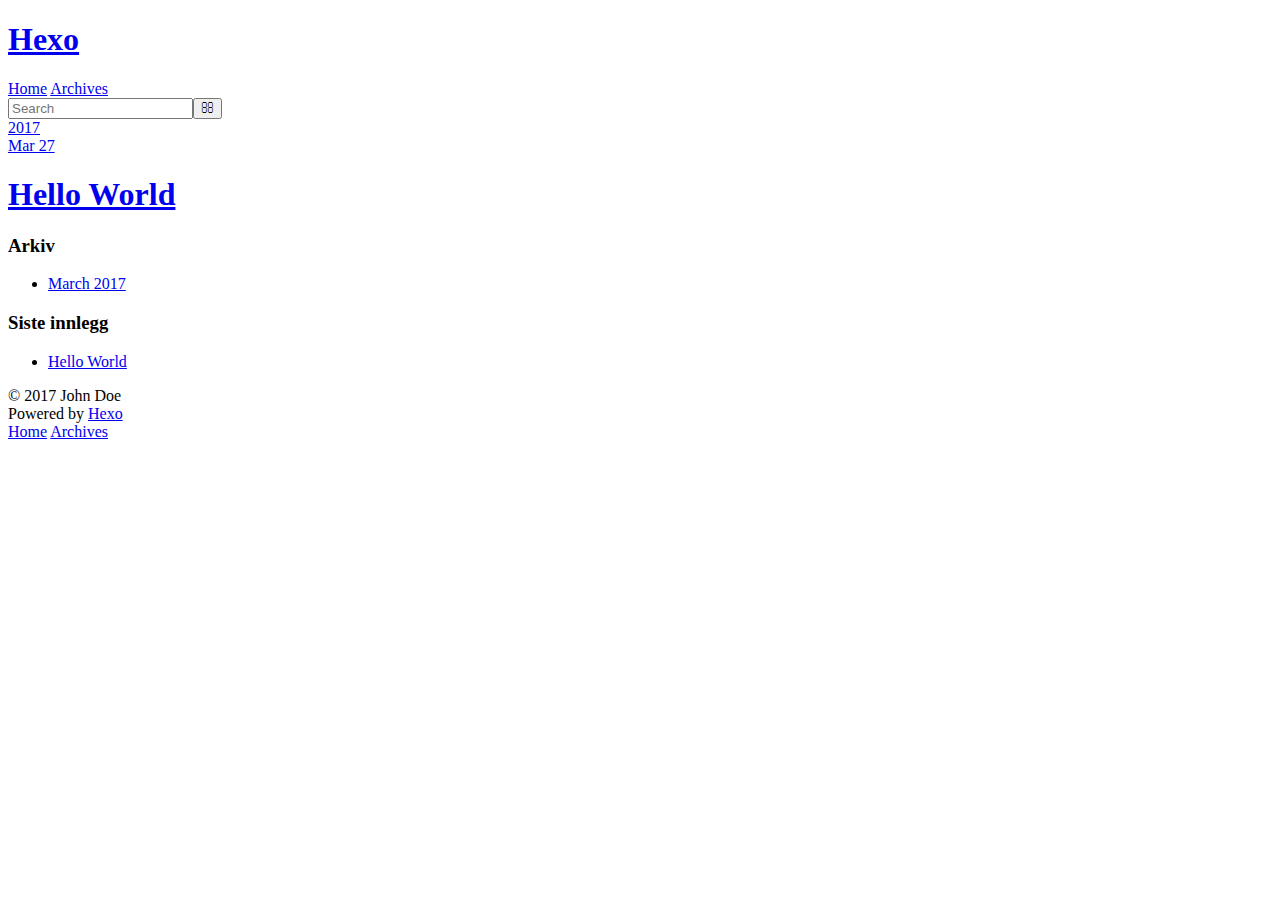
==== archives/index.html @ 89b9bdee "Site updated: 2017-03-27 18:50:44" ====
<!DOCTYPE html>
<html>
<head>
  <meta charset="utf-8">
  
  <title>Arkiv | Hexo</title>
  <meta name="viewport" content="width=device-width, initial-scale=1, maximum-scale=1">
  <meta property="og:type" content="website">
<meta property="og:title" content="Hexo">
<meta property="og:url" content="https://coderabbit7.github.io/ZYLing/archives/index.html">
<meta property="og:site_name" content="Hexo">
<meta name="twitter:card" content="summary">
<meta name="twitter:title" content="Hexo">
  
    <link rel="alternate" href="/atom.xml" title="Hexo" type="application/atom+xml">
  
  
    <link rel="icon" href="/favicon.png">
  
  
    <link href="//fonts.googleapis.com/css?family=Source+Code+Pro" rel="stylesheet" type="text/css">
  
  <link rel="stylesheet" href="/css/style.css">
  

</head>

<body>
  <div id="container">
    <div id="wrap">
      <header id="header">
  <div id="banner"></div>
  <div id="header-outer" class="outer">
    <div id="header-title" class="inner">
      <h1 id="logo-wrap">
        <a href="/" id="logo">Hexo</a>
      </h1>
      
    </div>
    <div id="header-inner" class="inner">
      <nav id="main-nav">
        <a id="main-nav-toggle" class="nav-icon"></a>
        
          <a class="main-nav-link" href="/">Home</a>
        
          <a class="main-nav-link" href="/archives">Archives</a>
        
      </nav>
      <nav id="sub-nav">
        
          <a id="nav-rss-link" class="nav-icon" href="/atom.xml" title="RSS Feed"></a>
        
        <a id="nav-search-btn" class="nav-icon" title="Søk"></a>
      </nav>
      <div id="search-form-wrap">
        <form action="//google.com/search" method="get" accept-charset="UTF-8" class="search-form"><input type="search" name="q" results="0" class="search-form-input" placeholder="Search"><button type="submit" class="search-form-submit">&#xF002;</button><input type="hidden" name="sitesearch" value="https://coderabbit7.github.io/ZYLing"></form>
      </div>
    </div>
  </div>
</header>
      <div class="outer">
        <section id="main">
  
  
    
    
      
      
      <section class="archives-wrap">
        <div class="archive-year-wrap">
          <a href="/archives/2017" class="archive-year">2017</a>
        </div>
        <div class="archives">
    
    <article class="archive-article archive-type-post">
  <div class="archive-article-inner">
    <header class="archive-article-header">
      <a href="/2017/03/27/hello-world/" class="archive-article-date">
  <time datetime="2017-03-27T09:04:21.000Z" itemprop="datePublished">Mar 27</time>
</a>
      
  
    <h1 itemprop="name">
      <a class="archive-article-title" href="/2017/03/27/hello-world/">Hello World</a>
    </h1>
  

    </header>
  </div>
</article>
  
  
    </div></section>
  

</section>
        
          <aside id="sidebar">
  
    

  
    

  
    
  
    
  <div class="widget-wrap">
    <h3 class="widget-title">Arkiv</h3>
    <div class="widget">
      <ul class="archive-list"><li class="archive-list-item"><a class="archive-list-link" href="/archives/2017/03/">March 2017</a></li></ul>
    </div>
  </div>


  
    
  <div class="widget-wrap">
    <h3 class="widget-title">Siste innlegg</h3>
    <div class="widget">
      <ul>
        
          <li>
            <a href="/2017/03/27/hello-world/">Hello World</a>
          </li>
        
      </ul>
    </div>
  </div>

  
</aside>
        
      </div>
      <footer id="footer">
  
  <div class="outer">
    <div id="footer-info" class="inner">
      &copy; 2017 John Doe<br>
      Powered by <a href="http://hexo.io/" target="_blank">Hexo</a>
    </div>
  </div>
</footer>
    </div>
    <nav id="mobile-nav">
  
    <a href="/" class="mobile-nav-link">Home</a>
  
    <a href="/archives" class="mobile-nav-link">Archives</a>
  
</nav>
    

<script src="//ajax.googleapis.com/ajax/libs/jquery/2.0.3/jquery.min.js"></script>


  <link rel="stylesheet" href="/fancybox/jquery.fancybox.css">
  <script src="/fancybox/jquery.fancybox.pack.js"></script>


<script src="/js/script.js"></script>

  </div>
</body>
</html>
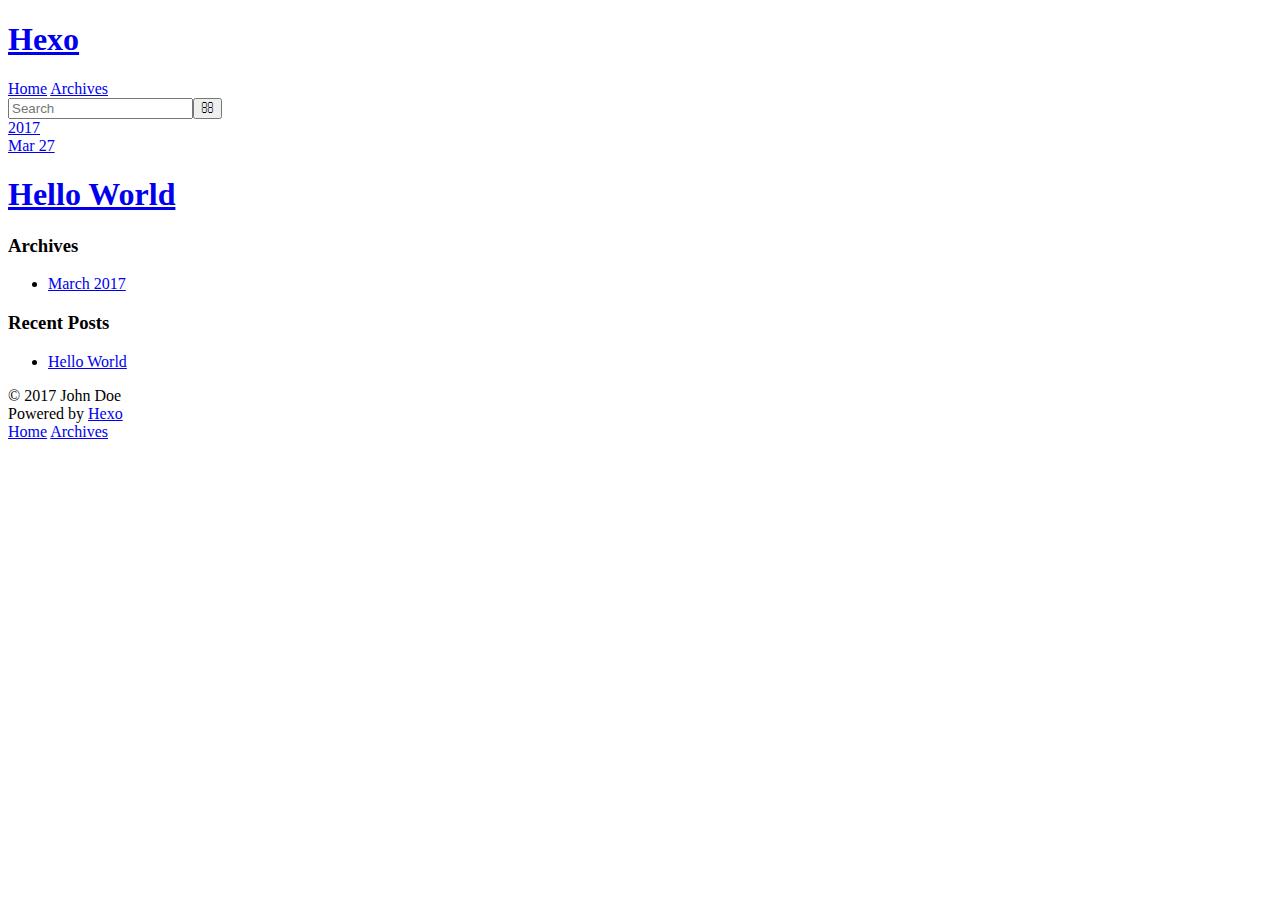
==== commit 836027ae: "Site updated: 2017-03-27 19:07:23" ====
--- a/archives/index.html
+++ b/archives/index.html
@@ -3,7 +3,7 @@
 <head>
   <meta charset="utf-8">
   
-  <title>Arkiv | Hexo</title>
+  <title>Archives | Hexo</title>
   <meta name="viewport" content="width=device-width, initial-scale=1, maximum-scale=1">
   <meta property="og:type" content="website">
 <meta property="og:title" content="Hexo">
@@ -20,7 +20,7 @@
   
     <link href="//fonts.googleapis.com/css?family=Source+Code+Pro" rel="stylesheet" type="text/css">
   
-  <link rel="stylesheet" href="/css/style.css">
+  <link rel="stylesheet" href="ZYLing/css/style.css">
   
 
 </head>
@@ -33,7 +33,7 @@
   <div id="header-outer" class="outer">
     <div id="header-title" class="inner">
       <h1 id="logo-wrap">
-        <a href="/" id="logo">Hexo</a>
+        <a href="ZYLing/" id="logo">Hexo</a>
       </h1>
       
     </div>
@@ -41,16 +41,16 @@
       <nav id="main-nav">
         <a id="main-nav-toggle" class="nav-icon"></a>
         
-          <a class="main-nav-link" href="/">Home</a>
+          <a class="main-nav-link" href="ZYLing/">Home</a>
         
-          <a class="main-nav-link" href="/archives">Archives</a>
+          <a class="main-nav-link" href="ZYLing/archives">Archives</a>
         
       </nav>
       <nav id="sub-nav">
         
           <a id="nav-rss-link" class="nav-icon" href="/atom.xml" title="RSS Feed"></a>
         
-        <a id="nav-search-btn" class="nav-icon" title="Søk"></a>
+        <a id="nav-search-btn" class="nav-icon" title="Search"></a>
       </nav>
       <div id="search-form-wrap">
         <form action="//google.com/search" method="get" accept-charset="UTF-8" class="search-form"><input type="search" name="q" results="0" class="search-form-input" placeholder="Search"><button type="submit" class="search-form-submit">&#xF002;</button><input type="hidden" name="sitesearch" value="https://coderabbit7.github.io/ZYLing"></form>
@@ -68,20 +68,20 @@
       
       <section class="archives-wrap">
         <div class="archive-year-wrap">
-          <a href="/archives/2017" class="archive-year">2017</a>
+          <a href="ZYLing/archives/2017" class="archive-year">2017</a>
         </div>
         <div class="archives">
     
     <article class="archive-article archive-type-post">
   <div class="archive-article-inner">
     <header class="archive-article-header">
-      <a href="/2017/03/27/hello-world/" class="archive-article-date">
+      <a href="ZYLing/2017/03/27/hello-world/" class="archive-article-date">
   <time datetime="2017-03-27T09:04:21.000Z" itemprop="datePublished">Mar 27</time>
 </a>
       
   
     <h1 itemprop="name">
-      <a class="archive-article-title" href="/2017/03/27/hello-world/">Hello World</a>
+      <a class="archive-article-title" href="ZYLing/2017/03/27/hello-world/">Hello World</a>
     </h1>
   
 
@@ -107,9 +107,9 @@
   
     
   <div class="widget-wrap">
-    <h3 class="widget-title">Arkiv</h3>
+    <h3 class="widget-title">Archives</h3>
     <div class="widget">
-      <ul class="archive-list"><li class="archive-list-item"><a class="archive-list-link" href="/archives/2017/03/">March 2017</a></li></ul>
+      <ul class="archive-list"><li class="archive-list-item"><a class="archive-list-link" href="ZYLing/archives/2017/03/">March 2017</a></li></ul>
     </div>
   </div>
 
@@ -117,12 +117,12 @@
   
     
   <div class="widget-wrap">
-    <h3 class="widget-title">Siste innlegg</h3>
+    <h3 class="widget-title">Recent Posts</h3>
     <div class="widget">
       <ul>
         
           <li>
-            <a href="/2017/03/27/hello-world/">Hello World</a>
+            <a href="ZYLing/2017/03/27/hello-world/">Hello World</a>
           </li>
         
       </ul>
@@ -145,9 +145,9 @@
     </div>
     <nav id="mobile-nav">
   
-    <a href="/" class="mobile-nav-link">Home</a>
+    <a href="ZYLing/" class="mobile-nav-link">Home</a>
   
-    <a href="/archives" class="mobile-nav-link">Archives</a>
+    <a href="ZYLing/archives" class="mobile-nav-link">Archives</a>
   
 </nav>
     
@@ -155,11 +155,11 @@
 <script src="//ajax.googleapis.com/ajax/libs/jquery/2.0.3/jquery.min.js"></script>
 
 
-  <link rel="stylesheet" href="/fancybox/jquery.fancybox.css">
-  <script src="/fancybox/jquery.fancybox.pack.js"></script>
+  <link rel="stylesheet" href="ZYLing/fancybox/jquery.fancybox.css">
+  <script src="ZYLing/fancybox/jquery.fancybox.pack.js"></script>
 
 
-<script src="/js/script.js"></script>
+<script src="ZYLing/js/script.js"></script>
 
   </div>
 </body>
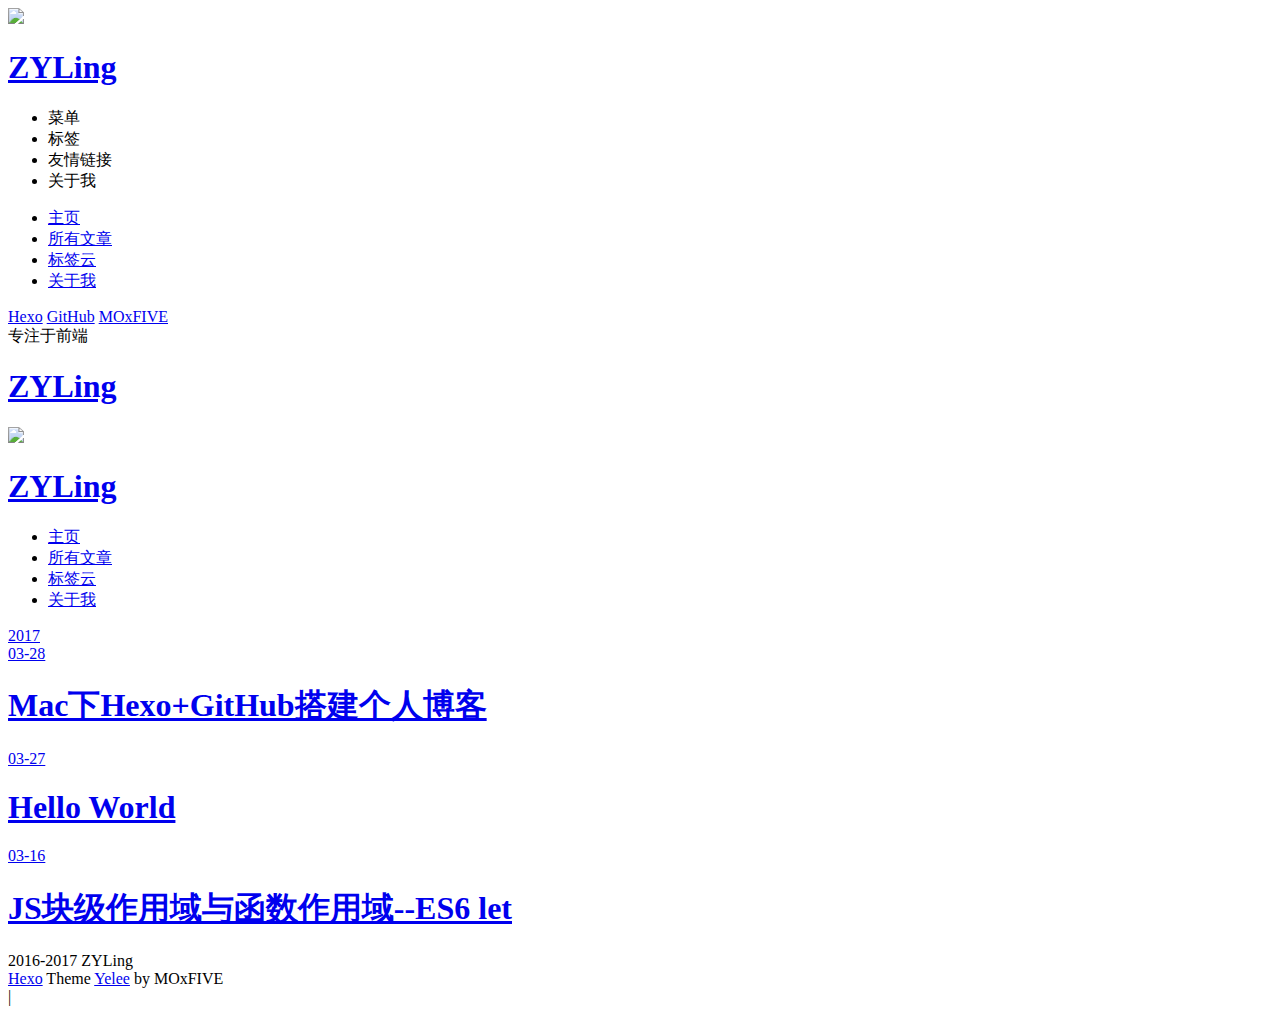
==== commit 6184a030: "Site updated: 2017-03-28 17:02:17" ====
--- a/archives/index.html
+++ b/archives/index.html
@@ -1,65 +1,258 @@
 <!DOCTYPE html>
-<html>
+<html >
 <head>
-  <meta charset="utf-8">
-  
-  <title>Archives | Hexo</title>
-  <meta name="viewport" content="width=device-width, initial-scale=1, maximum-scale=1">
-  <meta property="og:type" content="website">
-<meta property="og:title" content="Hexo">
+
+    <!--[if lt IE 9]>
+        <style>body {display: none; background: none !important} </style>
+        <meta http-equiv="Refresh" Content="0; url=//outdatedbrowser.com/" />
+    <![endif]-->
+
+<meta charset="utf-8">
+<meta http-equiv="X-UA-Compatible" content="IE=edge, chrome=1" />
+<meta name="viewport" content="width=device-width, initial-scale=1, maximum-scale=1, user-scalable=no">
+<meta name="format-detection" content="telephone=no" />
+<meta name="author" content="ZYLing" />
+
+
+
+<meta property="og:type" content="website">
+<meta property="og:title" content="ZYLing Bolg">
 <meta property="og:url" content="https://coderabbit7.github.io/ZYLing/archives/index.html">
-<meta property="og:site_name" content="Hexo">
+<meta property="og:site_name" content="ZYLing Bolg">
 <meta name="twitter:card" content="summary">
-<meta name="twitter:title" content="Hexo">
-  
-    <link rel="alternate" href="/atom.xml" title="Hexo" type="application/atom+xml">
-  
-  
-    <link rel="icon" href="/favicon.png">
-  
-  
-    <link href="//fonts.googleapis.com/css?family=Source+Code+Pro" rel="stylesheet" type="text/css">
-  
-  <link rel="stylesheet" href="ZYLing/css/style.css">
-  
+<meta name="twitter:title" content="ZYLing Bolg">
+
+<link rel="apple-touch-icon" href= "/apple-touch-icon.png">
+
+
+    <link rel="alternate" href="/atom.xml" title="ZYLing Bolg" type="application/atom+xml">
+
+
+
+    <link rel="shortcut icon" href="/favicon.png">
+
+
+
+    <link href="//cdn.bootcss.com/animate.css/3.5.1/animate.min.css" rel="stylesheet">
+
+
+
+    <link href="//cdn.bootcss.com/fancybox/2.1.5/jquery.fancybox.min.css" rel="stylesheet">
+
+
+
+    <script src="//cdn.bootcss.com/pace/1.0.2/pace.min.js"></script>
+    <link href="//cdn.bootcss.com/pace/1.0.2/themes/blue/pace-theme-minimal.css" rel="stylesheet">
+
+
+<link rel="stylesheet" href="/ZYLing/css/style.css">
+
+
+
+<link href="//cdn.bootcss.com/font-awesome/4.6.3/css/font-awesome.min.css" rel="stylesheet">
+
+
+<title>Archives | ZYLing Bolg</title>
+
+<script src="//cdn.bootcss.com/jquery/2.2.4/jquery.min.js"></script>
+<script src="//cdn.bootcss.com/clipboard.js/1.5.10/clipboard.min.js"></script>
+
+<script>
+    var yiliaConfig = {
+        fancybox: true,
+        animate: true,
+        isHome: false,
+        isPost: false,
+        isArchive: true,
+        isTag: false,
+        isCategory: false,
+        fancybox_js: "//cdn.bootcss.com/fancybox/2.1.5/jquery.fancybox.min.js",
+        scrollreveal: "//cdn.bootcss.com/scrollReveal.js/3.1.4/scrollreveal.min.js",
+        search: undefined
+    }
+</script>
+
+
+    <script> yiliaConfig.jquery_ui = [false]; </script>
+
+
+
+    <script> yiliaConfig.rootUrl = "\/";</script>
+
+
+
+
+
 
 </head>
-
 <body>
   <div id="container">
-    <div id="wrap">
-      <header id="header">
-  <div id="banner"></div>
-  <div id="header-outer" class="outer">
-    <div id="header-title" class="inner">
-      <h1 id="logo-wrap">
-        <a href="ZYLing/" id="logo">Hexo</a>
-      </h1>
-      
+    <div class="left-col">
+    <div class="overlay"></div>
+<div class="intrude-less">
+    <header id="header" class="inner">
+        <a href="/ZYLing/" class="profilepic">
+            <img src="/img/avatar.png" class="animated zoomIn">
+        </a>
+        <hgroup>
+          <h1 class="header-author"><a href="/ZYLing/">ZYLing</a></h1>
+        </hgroup>
+
+        
+
+        
+
+
+        
+            <div id="switch-btn" class="switch-btn">
+                <div class="icon">
+                    <div class="icon-ctn">
+                        <div class="icon-wrap icon-house" data-idx="0">
+                            <div class="birdhouse"></div>
+                            <div class="birdhouse_holes"></div>
+                        </div>
+                        <div class="icon-wrap icon-ribbon hide" data-idx="1">
+                            <div class="ribbon"></div>
+                        </div>
+                        
+                        <div class="icon-wrap icon-link hide" data-idx="2">
+                            <div class="loopback_l"></div>
+                            <div class="loopback_r"></div>
+                        </div>
+                        
+                        
+                        <div class="icon-wrap icon-me hide" data-idx="3">
+                            <div class="user"></div>
+                            <div class="shoulder"></div>
+                        </div>
+                        
+                    </div>
+                    
+                </div>
+                <div class="tips-box hide">
+                    <div class="tips-arrow"></div>
+                    <ul class="tips-inner">
+                        <li>菜单</li>
+                        <li>标签</li>
+                        
+                        <li>友情链接</li>
+                        
+                        
+                        <li>关于我</li>
+                        
+                    </ul>
+                </div>
+            </div>
+        
+
+        <div id="switch-area" class="switch-area">
+            <div class="switch-wrap">
+                <section class="switch-part switch-part1">
+                    <nav class="header-menu">
+                        <ul>
+                        
+                            <li><a href="/ZYLing/">主页</a></li>
+                        
+                            <li><a href="/ZYLing/archives/">所有文章</a></li>
+                        
+                            <li><a href="/ZYLing/tags/">标签云</a></li>
+                        
+                            <li><a href="/ZYLing/about/">关于我</a></li>
+                        
+                        </ul>
+                    </nav>
+                    <nav class="header-nav">
+                        <ul class="social">
+                            
+                                <a class="fa Email" href="mailto:123@123.com" title="Email"></a>
+                            
+                                <a class="fa GitHub" href="#" title="GitHub"></a>
+                            
+                                <a class="fa RSS" href="/ZYLing/atom.xml" title="RSS"></a>
+                            
+                        </ul>
+                    </nav>
+                </section>
+                
+                
+                <section class="switch-part switch-part2">
+                    <div class="widget tagcloud" id="js-tagcloud">
+                        
+                    </div>
+                </section>
+                
+                
+                
+                <section class="switch-part switch-part3">
+                    <div id="js-friends">
+                    
+                      <a class="main-nav-link switch-friends-link" href="https://hexo.io">Hexo</a>
+                    
+                      <a class="main-nav-link switch-friends-link" href="https://pages.github.com/">GitHub</a>
+                    
+                      <a class="main-nav-link switch-friends-link" href="http://moxfive.xyz/">MOxFIVE</a>
+                    
+                    </div>
+                </section>
+                
+
+                
+                
+                <section class="switch-part switch-part4">
+                
+                    <div id="js-aboutme">专注于前端</div>
+                </section>
+                
+            </div>
+        </div>
+    </header>                
+</div>
     </div>
-    <div id="header-inner" class="inner">
-      <nav id="main-nav">
-        <a id="main-nav-toggle" class="nav-icon"></a>
-        
-          <a class="main-nav-link" href="ZYLing/">Home</a>
-        
-          <a class="main-nav-link" href="ZYLing/archives">Archives</a>
-        
-      </nav>
-      <nav id="sub-nav">
-        
-          <a id="nav-rss-link" class="nav-icon" href="/atom.xml" title="RSS Feed"></a>
-        
-        <a id="nav-search-btn" class="nav-icon" title="Search"></a>
-      </nav>
-      <div id="search-form-wrap">
-        <form action="//google.com/search" method="get" accept-charset="UTF-8" class="search-form"><input type="search" name="q" results="0" class="search-form-input" placeholder="Search"><button type="submit" class="search-form-submit">&#xF002;</button><input type="hidden" name="sitesearch" value="https://coderabbit7.github.io/ZYLing"></form>
+    <div class="mid-col">
+      <nav id="mobile-nav">
+      <div class="overlay">
+          <div class="slider-trigger"></div>
+          <h1 class="header-author js-mobile-header hide"><a href="/" title="回到主页">ZYLing</a></h1>
       </div>
+    <div class="intrude-less">
+        <header id="header" class="inner">
+            <a href="/ZYLing/" class="profilepic">
+                <img src="/img/avatar.png" class="animated zoomIn">
+            </a>
+            <hgroup>
+              <h1 class="header-author"><a href="/ZYLing/" title="回到主页">ZYLing</a></h1>
+            </hgroup>
+            
+            <nav class="header-menu">
+                <ul>
+                
+                    <li><a href="/ZYLing/">主页</a></li>
+                
+                    <li><a href="/ZYLing/archives/">所有文章</a></li>
+                
+                    <li><a href="/ZYLing/tags/">标签云</a></li>
+                
+                    <li><a href="/ZYLing/about/">关于我</a></li>
+                
+                <div class="clearfix"></div>
+                </ul>
+            </nav>
+            <nav class="header-nav">
+                        <ul class="social">
+                            
+                                <a class="fa Email" target="_blank" href="mailto:123@123.com" title="Email"></a>
+                            
+                                <a class="fa GitHub" target="_blank" href="#" title="GitHub"></a>
+                            
+                                <a class="fa RSS" target="_blank" href="/ZYLing/atom.xml" title="RSS"></a>
+                            
+                        </ul>
+            </nav>
+        </header>                
     </div>
-  </div>
-</header>
-      <div class="outer">
-        <section id="main">
+    <link class="menu-list" tags="标签" friends="友情链接" about="关于我"/>
+</nav>
+      <div class="body-wrap">
   
   
     
@@ -68,99 +261,187 @@
       
       <section class="archives-wrap">
         <div class="archive-year-wrap">
-          <a href="ZYLing/archives/2017" class="archive-year">2017</a>
+          <a href="/ZYLing/archives/2017" class="archive-year">2017</a>
         </div>
         <div class="archives">
     
     <article class="archive-article archive-type-post">
   <div class="archive-article-inner">
     <header class="archive-article-header">
-      <a href="ZYLing/2017/03/27/hello-world/" class="archive-article-date">
-  <time datetime="2017-03-27T09:04:21.000Z" itemprop="datePublished">Mar 27</time>
+          <div class="article-meta">
+              <a href="/ZYLing/2017/03/28/2016-03-28/" class="archive-article-date">
+      <time datetime="2017-03-27T16:00:00.000Z" itemprop="datePublished">03-28</time>
 </a>
-      
+
+
+        </div>
+         
   
     <h1 itemprop="name">
-      <a class="archive-article-title" href="ZYLing/2017/03/27/hello-world/">Hello World</a>
+      <a class="archive-article-title" href="/ZYLing/2017/03/28/2016-03-28/">Mac下Hexo+GitHub搭建个人博客</a>
     </h1>
   
 
+        <div class="article-info info-on-archive">
+          
+
+          
+        </div>
+        <div class="clearfix"></div>
     </header>
   </div>
 </article>
   
+    
+    
+    <article class="archive-article archive-type-post">
+  <div class="archive-article-inner">
+    <header class="archive-article-header">
+          <div class="article-meta">
+              <a href="/ZYLing/2017/03/27/hello-world/" class="archive-article-date">
+      <time datetime="2017-03-26T16:00:00.000Z" itemprop="datePublished">03-27</time>
+</a>
+
+
+        </div>
+         
+  
+    <h1 itemprop="name">
+      <a class="archive-article-title" href="/ZYLing/2017/03/27/hello-world/">Hello World</a>
+    </h1>
+  
+
+        <div class="article-info info-on-archive">
+          
+
+          
+        </div>
+        <div class="clearfix"></div>
+    </header>
+  </div>
+</article>
+  
+    
+    
+    <article class="archive-article archive-type-post">
+  <div class="archive-article-inner">
+    <header class="archive-article-header">
+          <div class="article-meta">
+              <a href="/ZYLing/2017/03/16/2017-03-16/" class="archive-article-date">
+      <time datetime="2017-03-15T16:00:00.000Z" itemprop="datePublished">03-16</time>
+</a>
+
+
+        </div>
+         
+  
+    <h1 itemprop="name">
+      <a class="archive-article-title" href="/ZYLing/2017/03/16/2017-03-16/">JS块级作用域与函数作用域--ES6 let</a>
+    </h1>
+  
+
+        <div class="article-info info-on-archive">
+          
+
+          
+        </div>
+        <div class="clearfix"></div>
+    </header>
+  </div>
+</article>
+  
   
     </div></section>
   
 
-</section>
-        
-          <aside id="sidebar">
-  
-    
-
-  
-    
-
-  
-    
-  
-    
-  <div class="widget-wrap">
-    <h3 class="widget-title">Archives</h3>
-    <div class="widget">
-      <ul class="archive-list"><li class="archive-list-item"><a class="archive-list-link" href="ZYLing/archives/2017/03/">March 2017</a></li></ul>
+    
+
+</div>
+      <footer id="footer">
+    <div class="outer">
+        <div id="footer-info">
+            <div class="footer-left">
+                <i class="fa fa-copyright"></i> 
+                2016-2017 ZYLing
+            </div>
+            <div class="footer-right">
+                <a href="http://hexo.io/" target="_blank" title="快速、简洁且高效的博客框架">Hexo</a>  Theme <a href="https://github.com/MOxFIVE/hexo-theme-yelee" target="_blank" title="简而不减 Hexo 双栏博客主题  v3.5">Yelee</a> by MOxFIVE <i class="fa fa-heart animated infinite pulse"></i>
+            </div>
+        </div>
+        
+            <div class="visit">
+                
+                    <span id="busuanzi_container_site_pv" style='display:none'>
+                        <span id="site-visit" title="本站到访数"><i class="fa fa-user" aria-hidden="true"></i><span id="busuanzi_value_site_uv"></span>
+                        </span>
+                    </span>
+                
+                
+                    <span>| </span>
+                
+                
+                    <span id="busuanzi_container_page_pv" style='display:none'>
+                        <span id="page-visit"  title="本页阅读量"><i class="fa fa-eye animated infinite pulse" aria-hidden="true"></i><span id="busuanzi_value_page_pv"></span>
+                        </span>
+                    </span>
+                
+            </div>
+        
     </div>
-  </div>
-
-
-  
-    
-  <div class="widget-wrap">
-    <h3 class="widget-title">Recent Posts</h3>
-    <div class="widget">
-      <ul>
-        
-          <li>
-            <a href="ZYLing/2017/03/27/hello-world/">Hello World</a>
-          </li>
-        
-      </ul>
-    </div>
-  </div>
-
-  
-</aside>
-        
-      </div>
-      <footer id="footer">
-  
-  <div class="outer">
-    <div id="footer-info" class="inner">
-      &copy; 2017 John Doe<br>
-      Powered by <a href="http://hexo.io/" target="_blank">Hexo</a>
-    </div>
-  </div>
 </footer>
     </div>
-    <nav id="mobile-nav">
-  
-    <a href="ZYLing/" class="mobile-nav-link">Home</a>
-  
-    <a href="ZYLing/archives" class="mobile-nav-link">Archives</a>
-  
-</nav>
-    
-
-<script src="//ajax.googleapis.com/ajax/libs/jquery/2.0.3/jquery.min.js"></script>
-
-
-  <link rel="stylesheet" href="ZYLing/fancybox/jquery.fancybox.css">
-  <script src="ZYLing/fancybox/jquery.fancybox.pack.js"></script>
-
-
-<script src="ZYLing/js/script.js"></script>
-
+    
+<script data-main="/ZYLing/js/main.js" src="//cdn.bootcss.com/require.js/2.2.0/require.min.js"></script>
+
+    <script>
+        $(document).ready(function() {
+            var iPad = window.navigator.userAgent.indexOf('iPad');
+            if (iPad > -1 || $(".left-col").css("display") === "none") {
+                var bgColorList = ["#9db3f4", "#414141", "#e5a859", "#f5dfc6", "#c084a0", "#847e72", "#cd8390", "#996731"];
+                var bgColor = Math.ceil(Math.random() * (bgColorList.length - 1));
+                $("body").css({"background-color": bgColorList[bgColor], "background-size": "cover"});
+            }
+            else {
+                var backgroundnum = 5;
+                var backgroundimg = "url(/background/bg-x.jpg)".replace(/x/gi, Math.ceil(Math.random() * backgroundnum));
+                $("body").css({"background": backgroundimg, "background-attachment": "fixed", "background-size": "cover"});
+            }
+        })
+    </script>
+
+
+
+
+
+<div class="scroll" id="scroll">
+    <a href="#" title="返回顶部"><i class="fa fa-arrow-up"></i></a>
+    <a href="#comments" onclick="load$hide();" title="查看评论"><i class="fa fa-comments-o"></i></a>
+    <a href="#footer" title="转到底部"><i class="fa fa-arrow-down"></i></a>
+</div>
+<script>
+    // Open in New Window
+    
+        var oOpenInNew = {
+            
+            
+            
+            
+            
+            
+             archives: ".archive-article-title", 
+             miniArchives: "a.post-list-link", 
+            
+             friends: "#js-friends a", 
+             socail: ".social a" 
+        }
+        for (var x in oOpenInNew) {
+            $(oOpenInNew[x]).attr("target", "_blank");
+        }
+    
+</script>
+
+<script async src="https://dn-lbstatics.qbox.me/busuanzi/2.3/busuanzi.pure.mini.js">
+</script>
   </div>
 </body>
 </html>